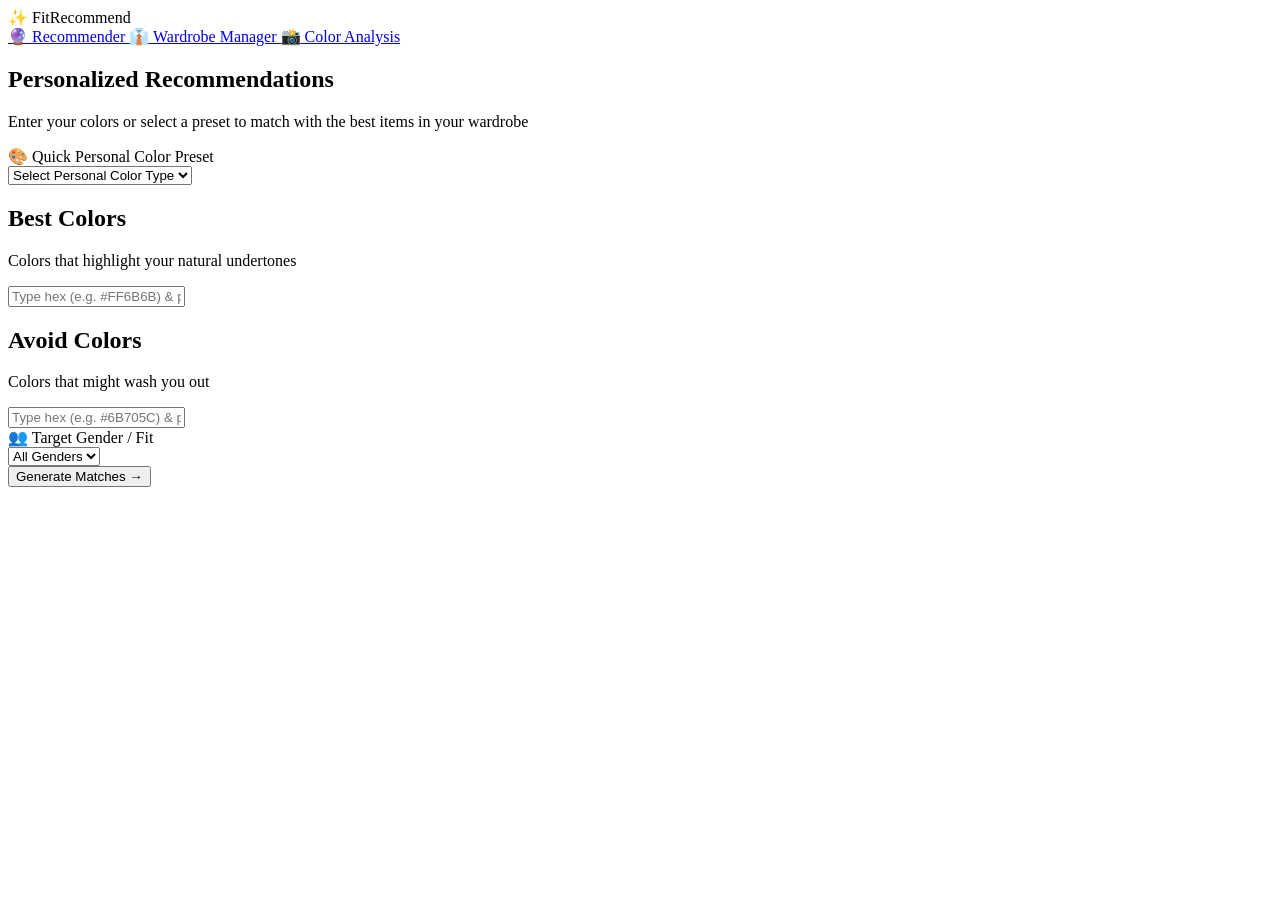
==== backend/public/index.html @ 99a71d9a "fix: reset" ====
<!DOCTYPE html>
<html lang="en">

<head>
    <meta charset="UTF-8" />
    <meta name="viewport" content="width=device-width, initial-scale=1.0" />
    <title>Wardrobe & Outfit Recommender</title>
    <!-- Google Fonts -->
    <link rel="preconnect" href="https://fonts.googleapis.com">
    <link rel="preconnect" href="https://fonts.gstatic.com" crossorigin>
    <link href="https://fonts.googleapis.com/css2?family=Inter:wght@300;400;500;600;700&family=Outfit:wght@400;500;600;700;800&display=swap" rel="stylesheet">
    <!-- Main Style -->
    <link rel="stylesheet" href="/style.css">
</head>

<body>
    <!-- Premium Glassmorphism Navbar -->
    <header class="app-header">
        <div class="header-container">
            <div class="logo">
                <span class="logo-icon">✨</span>
                <span class="logo-text">FitRecommend</span>
            </div>
            <nav class="nav-tabs">
                <a href="/" class="tab-btn active">
                    <span class="tab-icon">🔮</span> Recommender
                </a>
                <a href="/outfits" class="tab-btn">
                    <span class="tab-icon">👔</span> Wardrobe Manager
                </a>
                <a href="/analyzer" class="tab-btn">
                    <span class="tab-icon">📸</span> Color Analysis
                </a>
            </nav>
        </div>
    </header>

    <main class="main-content">
        <div class="container">
            
            <!-- RECOMMENDATION VIEW -->
            <section id="recommendView" class="view-panel active">
                <div class="view-header">
                    <h1>Personalized Recommendations</h1>
                    <p class="subtitle">Enter your colors or select a preset to match with the best items in your wardrobe</p>
                </div>

                <div class="preset-section card">
                    <div class="section-title-row">
                        <span class="sec-icon">🎨</span>
                        <label for="presetSelect">Quick Personal Color Preset</label>
                    </div>
                    <select id="presetSelect" class="custom-select">
                        <option value="">Select Personal Color Type</option>
                    </select>
                </div>

                <div class="form-row">
                    <div class="input-card">
                        <div class="card-header-accent best">
                            <h2>Best Colors</h2>
                            <p>Colors that highlight your natural undertones</p>
                        </div>
                        <div class="input-wrapper">
                            <input type="text" id="bestInput" placeholder="Type hex (e.g. #FF6B6B) & press Enter" class="color-input" />
                            <span class="input-color-preview" id="bestPreview"></span>
                        </div>
                        <div id="bestColors" class="color-list"></div>
                    </div>

                    <div class="input-card">
                        <div class="card-header-accent avoid">
                            <h2>Avoid Colors</h2>
                            <p>Colors that might wash you out</p>
                        </div>
                        <div class="input-wrapper">
                            <input type="text" id="avoidInput" placeholder="Type hex (e.g. #6B705C) & press Enter" class="color-input" />
                            <span class="input-color-preview" id="avoidPreview"></span>
                        </div>
                        <div id="avoidColors" class="color-list"></div>
                    </div>
                </div>

                <div class="gender-section card">
                    <div class="section-title-row">
                        <span class="sec-icon">👥</span>
                        <label for="gender">Target Gender / Fit</label>
                    </div>
                    <select id="gender" class="custom-select">
                        <option value="">All Genders</option>
                        <option value="male">Male</option>
                        <option value="female">Female</option>
                        <option value="unisex">Unisex</option>
                    </select>
                </div>

                <button id="recommendBtn" class="primary-btn">
                    <span>Generate Matches</span>
                    <span class="btn-arrow">→</span>
                </button>

                <div id="results" class="outfits-grid" style="margin-top: 40px;"></div>
            </section>

        </div>
    </main>

    <!-- Page Specific Script -->
    <script src="/js/recommender.js?v=2"></script>
</body>

</html>
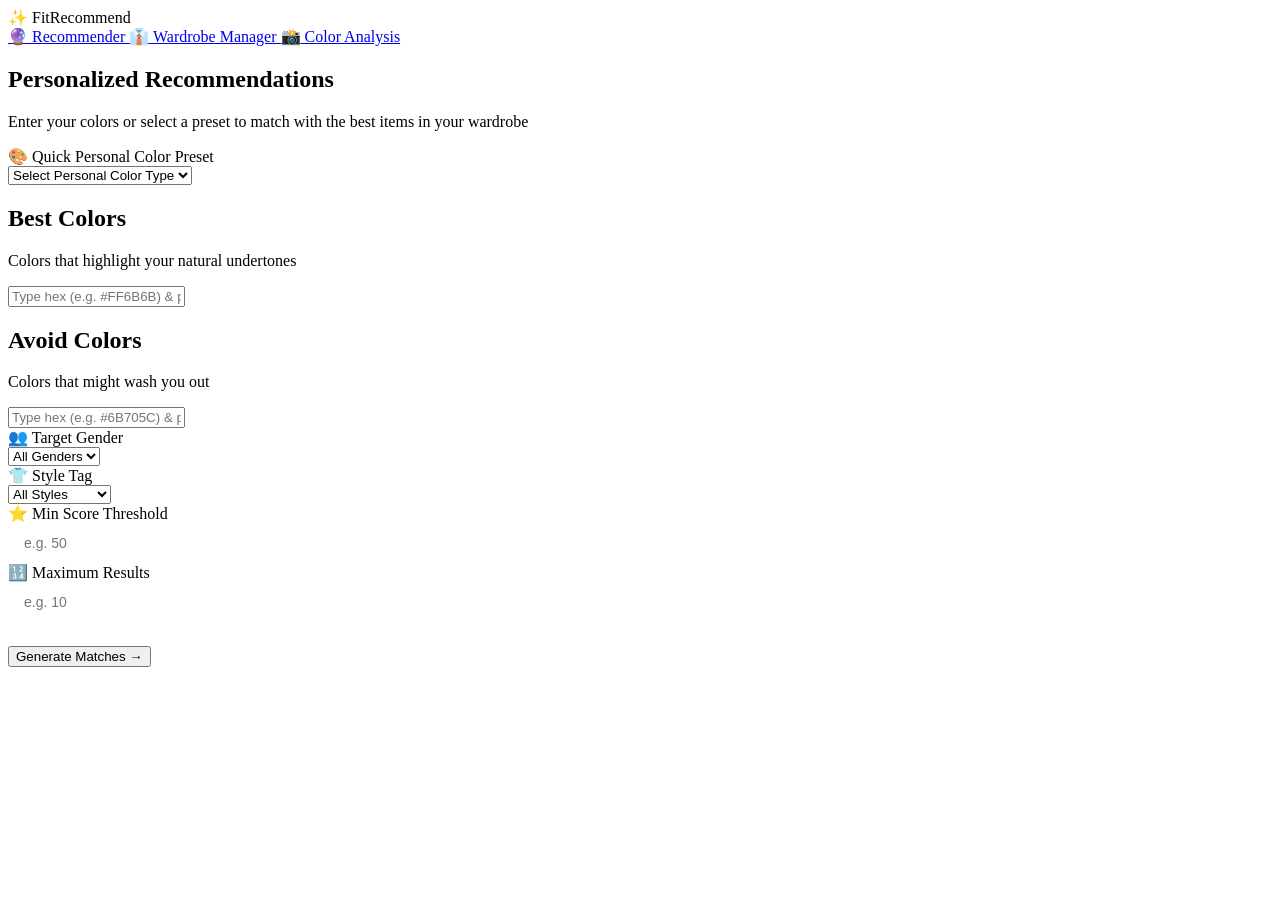
==== commit bef57b04: "feat: add support for gender, style, minScore, and limit query parameters to recommendation API" ====
--- a/backend/public/index.html
+++ b/backend/public/index.html
@@ -81,17 +81,52 @@
                     </div>
                 </div>
 
-                <div class="gender-section card">
-                    <div class="section-title-row">
-                        <span class="sec-icon">👥</span>
-                        <label for="gender">Target Gender / Fit</label>
+                <div class="form-row">
+                    <div class="gender-section card" style="flex: 1;">
+                        <div class="section-title-row">
+                            <span class="sec-icon">👥</span>
+                            <label for="gender">Target Gender</label>
+                        </div>
+                        <select id="gender" class="custom-select">
+                            <option value="">All Genders</option>
+                            <option value="male">Male</option>
+                            <option value="female">Female</option>
+                            <option value="unisex">Unisex</option>
+                        </select>
                     </div>
-                    <select id="gender" class="custom-select">
-                        <option value="">All Genders</option>
-                        <option value="male">Male</option>
-                        <option value="female">Female</option>
-                        <option value="unisex">Unisex</option>
-                    </select>
+
+                    <div class="gender-section card" style="flex: 1;">
+                        <div class="section-title-row">
+                            <span class="sec-icon">👕</span>
+                            <label for="style">Style Tag</label>
+                        </div>
+                        <select id="style" class="custom-select">
+                            <option value="">All Styles</option>
+                            <option value="casual">Casual</option>
+                            <option value="smart_casual">Smart Casual</option>
+                            <option value="formal">Formal</option>
+                            <option value="minimalist">Minimalist</option>
+                            <option value="streetwear">Streetwear</option>
+                        </select>
+                    </div>
+                </div>
+
+                <div class="form-row" style="margin-bottom: 24px;">
+                    <div class="gender-section card" style="flex: 1;">
+                        <div class="section-title-row">
+                            <span class="sec-icon">⭐️</span>
+                            <label for="minScore">Min Score Threshold</label>
+                        </div>
+                        <input type="number" id="minScore" class="custom-select" placeholder="e.g. 50" min="0" max="100" style="padding: 12px 16px; border: 1px solid var(--border); border-radius: var(--radius-md); font-size: 14px; background: white; width: 100%; box-sizing: border-box;" />
+                    </div>
+
+                    <div class="gender-section card" style="flex: 1;">
+                        <div class="section-title-row">
+                            <span class="sec-icon">🔢</span>
+                            <label for="limit">Maximum Results</label>
+                        </div>
+                        <input type="number" id="limit" class="custom-select" placeholder="e.g. 10" min="1" style="padding: 12px 16px; border: 1px solid var(--border); border-radius: var(--radius-md); font-size: 14px; background: white; width: 100%; box-sizing: border-box;" />
+                    </div>
                 </div>
 
                 <button id="recommendBtn" class="primary-btn">
